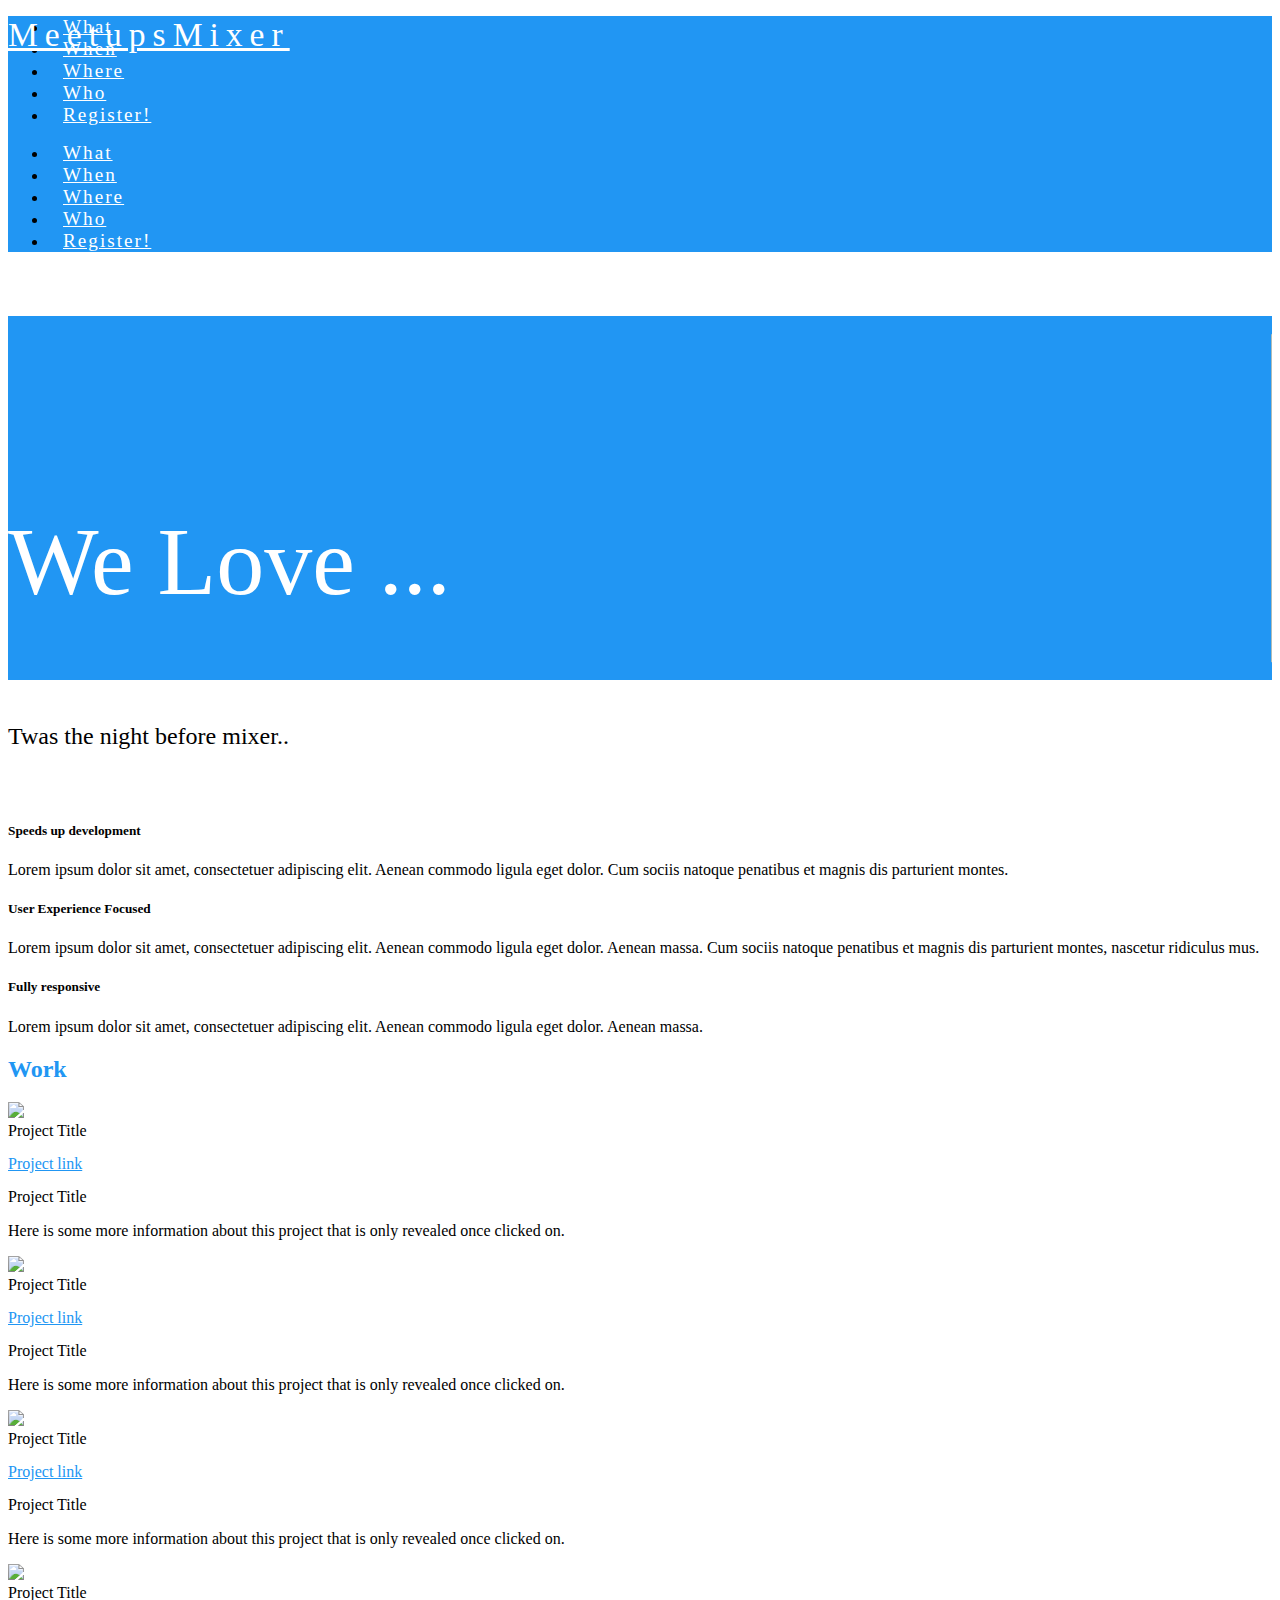
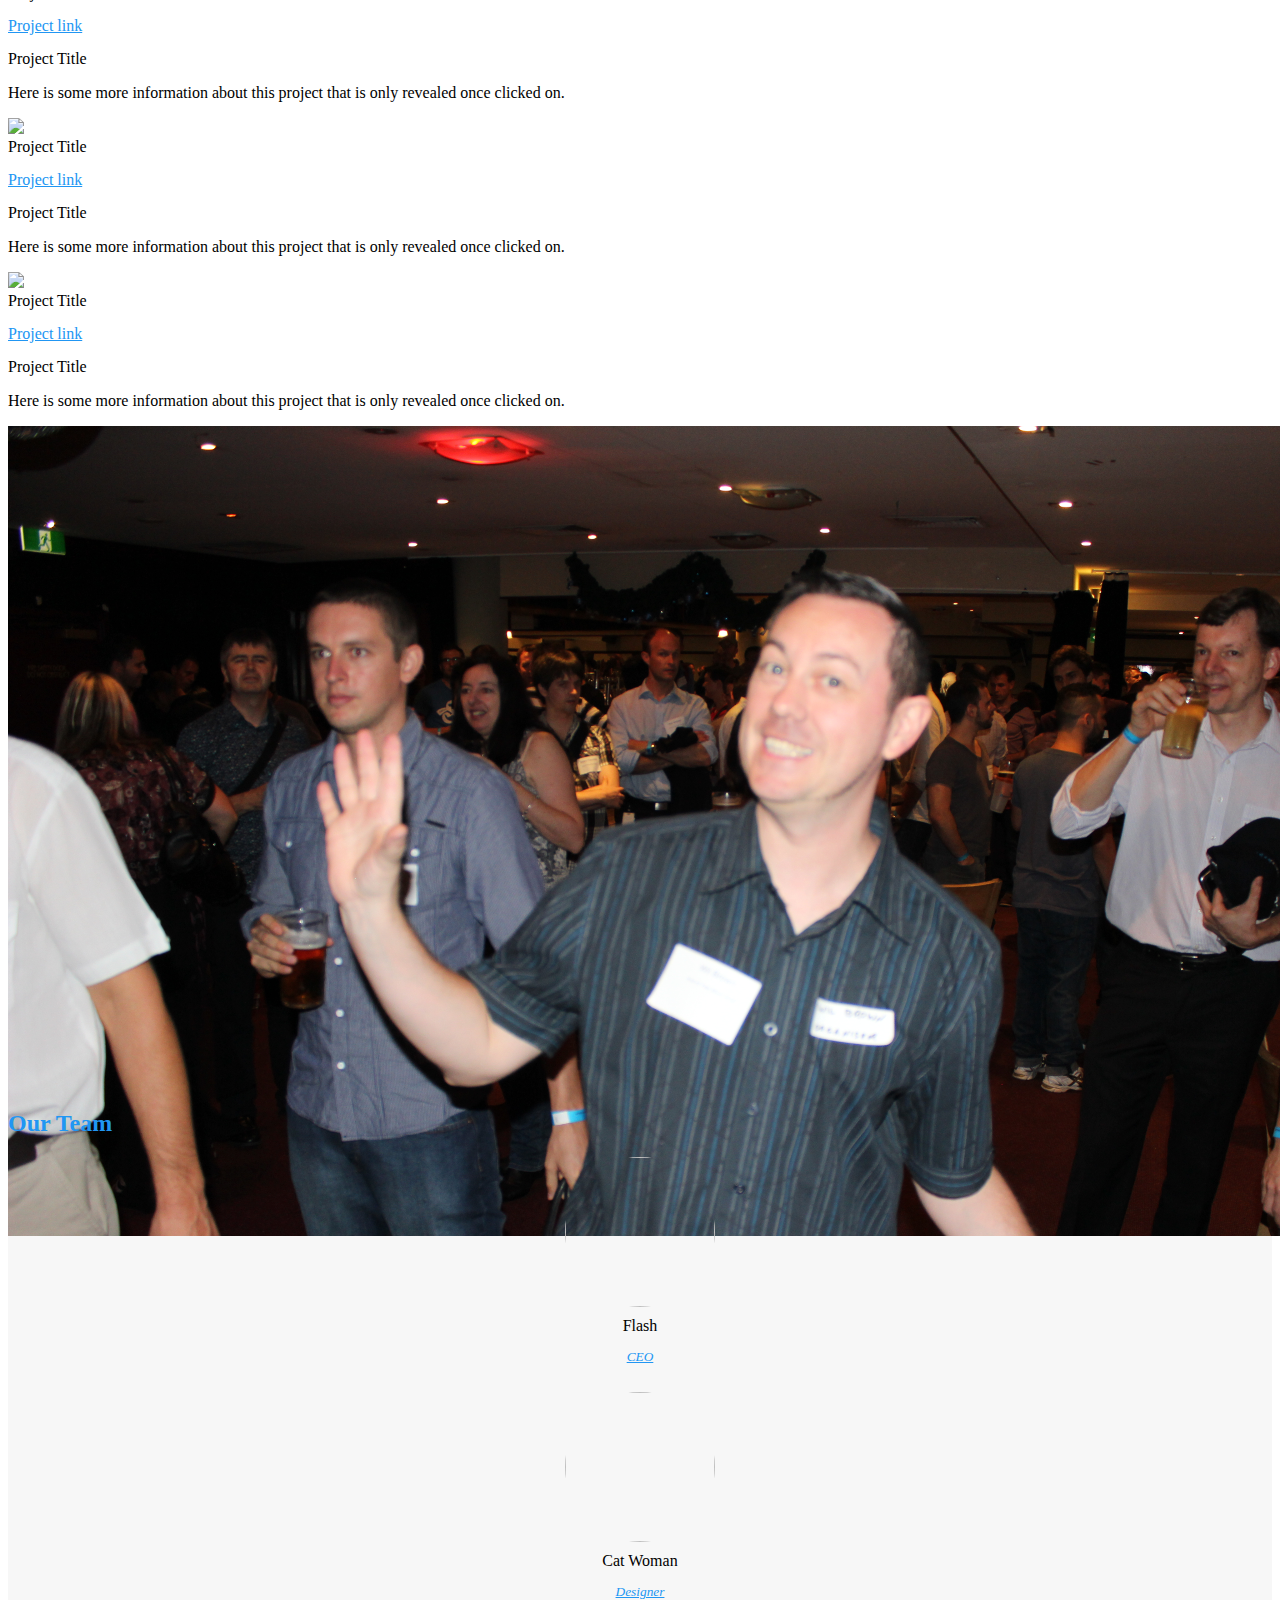
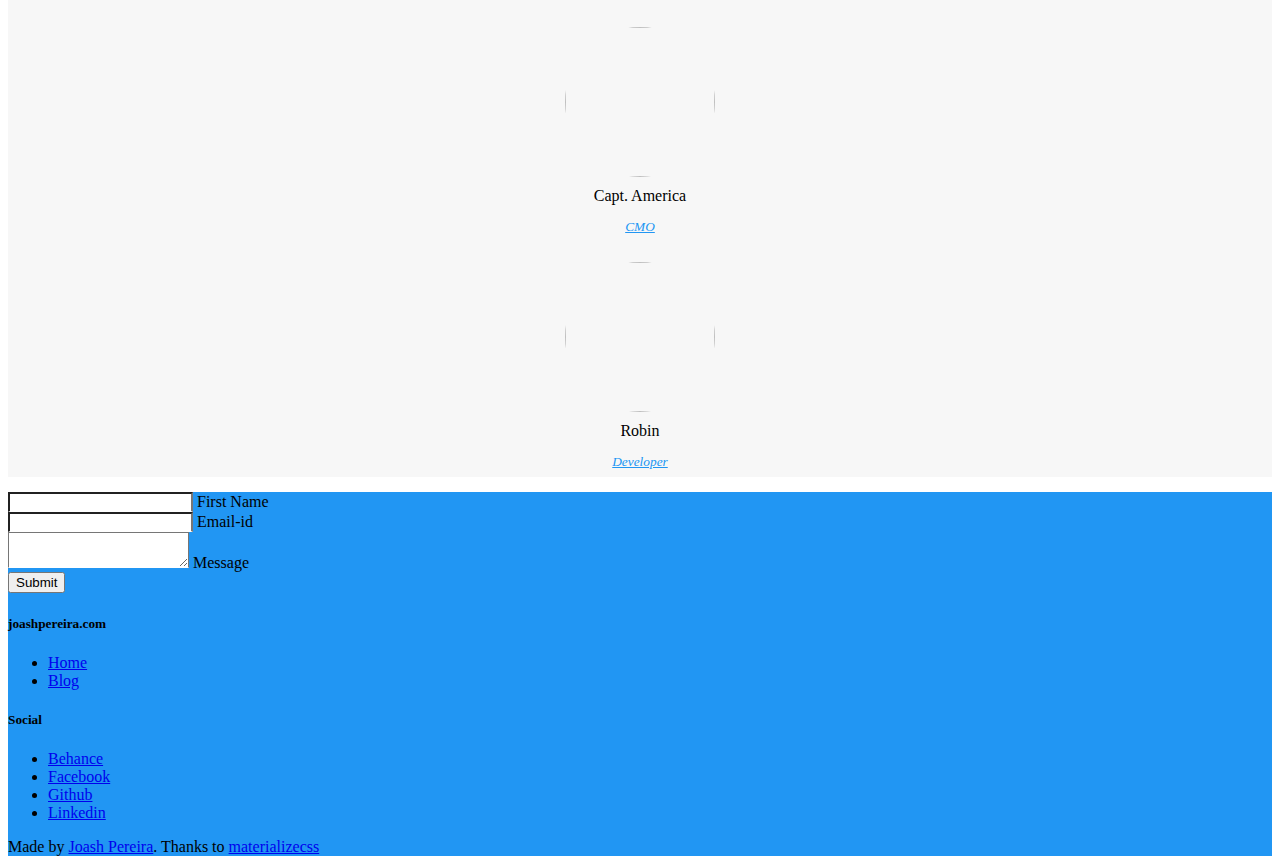
==== www/index.html @ ecb01c42 "hacked some styles and added wil's photo" ====
<!DOCTYPE html>
<html>
<head>
    <meta http-equiv="Content-Type" content="text/html; charset=UTF-8"/>
    <meta name="viewport" content="width=device-width, initial-scale=1, maximum-scale=1.0, user-scalable=no"/>
    <meta name="theme-color" content="#2196F3">
    <title>MeetupsMixer 2015</title>

    <!-- CSS  -->
    <link href="min/plugin-min.css" type="text/css" rel="stylesheet">
    <link href="min/custom-min.css" type="text/css" rel="stylesheet" >
    <link href="css/style.css" type="text/css" rel="stylesheet" >
</head>
<body id="top" class="scrollspy">

<!-- Pre Loader -->
<div id="loader-wrapper">
    <div id="loader"></div>

    <div class="loader-section section-left"></div>
    <div class="loader-section section-right"></div>

</div>

<!--Navigation-->
 <div class="navbar-fixed">
    <nav id="nav_f" class="default_color" role="navigation">
        <div class="container">
            <div class="nav-wrapper">
            <a href="#" id="logo-container" class="brand-logo">MeetupsMixer</a>
                <ul class="right hide-on-med-and-down">
                    <li><a href="#intro">What</a></li>
                    <li><a href="#work">When</a></li>
                    <li><a href="#work">Where</a></li>
                    <li><a href="#team">Who</a></li>
                    <li><a href="#contact">Register!</a></li>
                </ul>
                <ul id="nav-mobile" class="side-nav">
                  <li><a href="#intro">What</a></li>
                  <li><a href="#work">When</a></li>
                  <li><a href="#work">Where</a></li>
                  <li><a href="#team">Who</a></li>
                  <li><a href="#contact">Register!</a></li>
                </ul>
            <a href="#" data-activates="nav-mobile" class="button-collapse"><i class="mdi-navigation-menu"></i></a>
            </div>
        </div>
    </nav>
</div>

<!--Hero-->
<div class="section no-pad-bot" id="index-banner">
    <div class="container">
        <h1 class="text_h center header cd-headline letters type">
            <span>We Love</span>
            <span class="cd-words-wrapper waiting">
                <b class="is-visible">...</b>
                <b class="">meetups!</b>
            </span>
        </h1>
    </div>
</div>

<!--Intro and service-->
<div id="what" class="section scrollspy">
    <div class="container">
        <div class="row">
            <div  class="col s12">
                <h2 class="center header text_h2">Twas the night before mixer..</h2>
            </div>

            <div  class="col s12 m4 l4">
                <div class="center promo promo-example">
                    <i class="mdi-image-flash-on"></i>
                    <h5 class="promo-caption">Speeds up development</h5>
                    <p class="light center">Lorem ipsum dolor sit amet, consectetuer adipiscing elit. Aenean commodo ligula eget dolor. Cum sociis natoque penatibus et magnis dis parturient montes.</p>
                </div>
            </div>
            <div class="col s12 m4 l4">
                <div class="center promo promo-example">
                    <i class="mdi-social-group"></i>
                    <h5 class="promo-caption">User Experience Focused</h5>
                    <p class="light center">Lorem ipsum dolor sit amet, consectetuer adipiscing elit. Aenean commodo ligula eget dolor. Aenean massa. Cum sociis natoque penatibus et magnis dis parturient montes, nascetur ridiculus mus.</p>
                </div>
            </div>
            <div class="col s12 m4 l4">
                <div class="center promo promo-example">
                    <i class="mdi-hardware-desktop-windows"></i>
                    <h5 class="promo-caption">Fully responsive</h5>
                    <p class="light center">Lorem ipsum dolor sit amet, consectetuer adipiscing elit. Aenean commodo ligula eget dolor. Aenean massa.</p>
                </div>
            </div>
        </div>
    </div>
</div>

<!--Work-->
<div class="section scrollspy" id="when">
    <div class="container">
        <h2 class="header text_b">Work </h2>
        <div class="row">
            <div class="col s12 m4 l4">
                <div class="card">
                    <div class="card-image waves-effect waves-block waves-light">
                        <img class="activator" src="img/project1.jpg">
                    </div>
                    <div class="card-content">
                        <span class="card-title activator grey-text text-darken-4">Project Title <i class="mdi-navigation-more-vert right"></i></span>
                        <p><a href="#">Project link</a></p>
                    </div>
                    <div class="card-reveal">
                        <span class="card-title grey-text text-darken-4">Project Title <i class="mdi-navigation-close right"></i></span>
                        <p>Here is some more information about this project that is only revealed once clicked on.</p>
                    </div>
                </div>
            </div>
            <div class="col s12 m4 l4">
                <div class="card">
                    <div class="card-image waves-effect waves-block waves-light">
                        <img class="activator" src="img/project2.jpeg">
                    </div>
                    <div class="card-content">
                        <span class="card-title activator grey-text text-darken-4">Project Title <i class="mdi-navigation-more-vert right"></i></span>
                        <p><a href="#">Project link</a></p>
                    </div>
                    <div class="card-reveal">
                        <span class="card-title grey-text text-darken-4">Project Title <i class="mdi-navigation-close right"></i></span>
                        <p>Here is some more information about this project that is only revealed once clicked on.</p>
                    </div>
                </div>
            </div>
            <div class="col s12 m4 l4">
                <div class="card">
                    <div class="card-image waves-effect waves-block waves-light">
                        <img class="activator" src="img/project3.png">
                    </div>
                    <div class="card-content">
                        <span class="card-title activator grey-text text-darken-4">Project Title <i class="mdi-navigation-more-vert right"></i></span>
                        <p><a href="#">Project link</a></p>
                    </div>
                    <div class="card-reveal">
                        <span class="card-title grey-text text-darken-4">Project Title <i class="mdi-navigation-close right"></i></span>
                        <p>Here is some more information about this project that is only revealed once clicked on.</p>
                    </div>
                </div>
            </div>
            <div class="col s12 m4 l4">
                <div class="card">
                    <div class="card-image waves-effect waves-block waves-light">
                        <img class="activator" src="img/project4.jpg">
                    </div>
                    <div class="card-content">
                        <span class="card-title activator grey-text text-darken-4">Project Title <i class="mdi-navigation-more-vert right"></i></span>
                        <p><a href="#">Project link</a></p>
                    </div>
                    <div class="card-reveal">
                        <span class="card-title grey-text text-darken-4">Project Title <i class="mdi-navigation-close right"></i></span>
                        <p>Here is some more information about this project that is only revealed once clicked on.</p>
                    </div>
                </div>
            </div>
            <div class="col s12 m4 l4">
                <div class="card">
                    <div class="card-image waves-effect waves-block waves-light">
                        <img class="activator" src="img/project5.png">
                    </div>
                    <div class="card-content">
                        <span class="card-title activator grey-text text-darken-4">Project Title <i class="mdi-navigation-more-vert right"></i></span>
                        <p><a href="#">Project link</a></p>
                    </div>
                    <div class="card-reveal">
                        <span class="card-title grey-text text-darken-4">Project Title <i class="mdi-navigation-close right"></i></span>
                        <p>Here is some more information about this project that is only revealed once clicked on.</p>
                    </div>
                </div>
            </div>
            <div class="col s12 m4 l4">
                <div class="card">
                    <div class="card-image waves-effect waves-block waves-light">
                        <img class="activator" src="img/project6.jpeg">
                    </div>
                    <div class="card-content">
                        <span class="card-title activator grey-text text-darken-4">Project Title <i class="mdi-navigation-more-vert right"></i></span>
                        <p><a href="#">Project link</a></p>
                    </div>
                    <div class="card-reveal">
                        <span class="card-title grey-text text-darken-4">Project Title <i class="mdi-navigation-close right"></i></span>
                        <p>Here is some more information about this project that is only revealed once clicked on.</p>
                    </div>
                </div>
            </div>
        </div>
    </div>
</div>

<!--Parallax-->
<div class="parallax-container">
    <div class="parallax"><img src="img/mixer2014_wil.png"></div>
</div>

<div class="section scrollspy" id="where">


<!--Team-->
<div class="section scrollspy" id="team">
    <div class="container">
        <h2 class="header text_b"> Our Team </h2>
        <div class="row">
            <div class="col s12 m3">
                <div class="card card-avatar">
                    <div class="waves-effect waves-block waves-light">
                        <img class="activator" src="img/avatar1.png">
                    </div>
                    <div class="card-content">
                        <span class="card-title activator grey-text text-darken-4">Flash <br/>
                            <small><em><a class="red-text text-darken-1" href="#">CEO</a></em></small></span>
                        <p>
                            <a class="blue-text text-lighten-2" href="https://www.facebook.com/joash.c.pereira">
                                <i class="fa fa-facebook-square"></i>
                            </a>
                            <a class="blue-text text-lighten-2" href="https://twitter.com/im_joash">
                                <i class="fa fa-twitter-square"></i>
                            </a>
                            <a class="blue-text text-lighten-2" href="https://plus.google.com/u/0/+JoashPereira">
                                <i class="fa fa-google-plus-square"></i>
                            </a>
                            <a class="blue-text text-lighten-2" href="https://www.linkedin.com/in/joashp">
                                <i class="fa fa-linkedin-square"></i>
                            </a>
                        </p>
                    </div>
                </div>
            </div>
            <div class="col s12 m3">
                <div class="card card-avatar">
                    <div class="waves-effect waves-block waves-light">
                        <img class="activator" src="img/avatar2.png">
                    </div>
                    <div class="card-content">
                        <span class="card-title activator grey-text text-darken-4">Cat Woman<br/>
                            <small><em><a class="red-text text-darken-1" href="#">Designer</a></em></small>
                        </span>
                        <p>
                            <a class="blue-text text-lighten-2" href="https://www.facebook.com/joash.c.pereira">
                                <i class="fa fa-facebook-square"></i>
                            </a>
                            <a class="blue-text text-lighten-2" href="https://twitter.com/im_joash">
                                <i class="fa fa-twitter-square"></i>
                            </a>
                            <a class="blue-text text-lighten-2" href="https://plus.google.com/u/0/+JoashPereira">
                                <i class="fa fa-google-plus-square"></i>
                            </a>
                            <a class="blue-text text-lighten-2" href="https://www.linkedin.com/in/joashp">
                                <i class="fa fa-linkedin-square"></i>
                            </a>
                        </p>
                    </div>
                </div>
            </div>
            <div class="col s12 m3">
                <div class="card card-avatar">
                    <div class="waves-effect waves-block waves-light">
                        <img class="activator" src="img/avatar3.png">
                    </div>
                    <div class="card-content">
                        <span class="card-title activator grey-text text-darken-4">
                            Capt. America <br/>
                            <small><em><a class="red-text text-darken-1" href="#">CMO</a></em></small></span>
                        <p>
                            <a class="blue-text text-lighten-2" href="https://www.facebook.com/joash.c.pereira">
                                <i class="fa fa-facebook-square"></i>
                            </a>
                            <a class="blue-text text-lighten-2" href="https://twitter.com/im_joash">
                                <i class="fa fa-twitter-square"></i>
                            </a>
                            <a class="blue-text text-lighten-2" href="https://plus.google.com/u/0/+JoashPereira">
                                <i class="fa fa-google-plus-square"></i>
                            </a>
                            <a class="blue-text text-lighten-2" href="https://www.linkedin.com/in/joashp">
                                <i class="fa fa-linkedin-square"></i>
                            </a>
                        </p>
                    </div>
                </div>
            </div>
            <div class="col s12 m3">
                <div class="card card-avatar">
                    <div class="waves-effect waves-block waves-light">
                        <img class="activator" src="img/avatar4.png">
                    </div>
                    <div class="card-content">
                        <span class="card-title activator grey-text text-darken-4">Robin<br/>
                            <small><em><a class="red-text text-darken-1" href="#">Developer</a></em></small></span>
                        <p>
                            <a class="blue-text text-lighten-2" href="https://www.facebook.com/joash.c.pereira">
                                <i class="fa fa-facebook-square"></i>
                            </a>
                            <a class="blue-text text-lighten-2" href="https://twitter.com/im_joash">
                                <i class="fa fa-twitter-square"></i>
                            </a>
                            <a class="blue-text text-lighten-2" href="https://plus.google.com/u/0/+JoashPereira">
                                <i class="fa fa-google-plus-square"></i>
                            </a>
                            <a class="blue-text text-lighten-2" href="https://www.linkedin.com/in/joashp">
                                <i class="fa fa-linkedin-square"></i>
                            </a>
                        </p>
                    </div>
                </div>
            </div>
        </div>
    </div>
</div>

<!--Footer-->
<footer id="contact" class="page-footer default_color scrollspy">
    <div class="container">
        <div class="row">
            <div class="col l6 s12">
                <form class="col s12" action="contact.php" method="post">
                    <div class="row">
                        <div class="input-field col s6">
                            <i class="mdi-action-account-circle prefix white-text"></i>
                            <input id="icon_prefix" name="name" type="text" class="validate white-text">
                            <label for="icon_prefix" class="white-text">First Name</label>
                        </div>
                        <div class="input-field col s6">
                            <i class="mdi-communication-email prefix white-text"></i>
                            <input id="icon_email" name="email" type="email" class="validate white-text">
                            <label for="icon_email" class="white-text">Email-id</label>
                        </div>
                        <div class="input-field col s12">
                            <i class="mdi-editor-mode-edit prefix white-text"></i>
                            <textarea id="icon_prefix2" name="message" class="materialize-textarea white-text"></textarea>
                            <label for="icon_prefix2" class="white-text">Message</label>
                        </div>
                        <div class="col offset-s7 s5">
                            <button class="btn waves-effect waves-light red darken-1" type="submit">Submit
                                <i class="mdi-content-send right white-text"></i>
                            </button>
                        </div>
                    </div>
                </form>
            </div>
            <div class="col l3 s12">
                <h5 class="white-text">joashpereira.com</h5>
                <ul>
                    <li><a class="white-text" href="http://www.joashpereira.com/">Home</a></li>
                    <li><a class="white-text" href="http://www.joashpereira.com/blog">Blog</a></li>
                </ul>
            </div>
            <div class="col l3 s12">
                <h5 class="white-text">Social</h5>
                <ul>
                    <li>
                        <a class="white-text" href="https://www.behance.net/joashp">
                            <i class="small fa fa-behance-square white-text"></i> Behance
                        </a>
                    </li>
                    <li>
                        <a class="white-text" href="https://www.facebook.com/joash.c.pereira">
                            <i class="small fa fa-facebook-square white-text"></i> Facebook
                        </a>
                    </li>
                    <li>
                        <a class="white-text" href="https://github.com/joashp">
                            <i class="small fa fa-github-square white-text"></i> Github
                        </a>
                    </li>
                    <li>
                        <a class="white-text" href="https://www.linkedin.com/in/joashp">
                            <i class="small fa fa-linkedin-square white-text"></i> Linkedin
                        </a>
                    </li>
                </ul>
            </div>
        </div>
    </div>
    <div class="footer-copyright default_color">
        <div class="container">
            Made by <a class="white-text" href="http://joashpereira.com">Joash Pereira</a>. Thanks to <a class="white-text" href="http://materializecss.com/">materializecss</a>
        </div>
    </div>
</footer>


    <!--  Scripts-->
    <script src="min/plugin-min.js"></script>
    <script src="min/custom-min.js"></script>

    </body>
</html>
---- www/css/style.css ----
/* Custom Stylesheet */
/**
 *
 * Made By Joash Pereira
 * Thanks for MaterializeCSS.com
 */

.default_color{background-color: #2196F3 !important}

.default_color_text{color: #2196F3 !important}

.icon-block {
    padding: 0 15px;
}

#intro, #work, #team {padding-top: 4rem;}


#index-banner {
    min-height: 232px;
    max-height: 364px;
    position: relative;
    background-color: #2196F3;
}

#nav_f{
    box-shadow: none !important;
    -webkit-box-shadow:none !important;
}

.text_h {
    padding: 15% 0;
    font-size: 6.0em;
    font-weight: 100;
    color:white;
}

.brand-logo{
    position: absolute;
    color: #fff;
    display: inline-block;
    font-size: 2.1rem;
    font-style: normal;
    font-weight: 100;
    padding: 0;
    letter-spacing: 7px;
}

.text_h2 {font-weight: 100;margin-bottom: 4%; line-height: 4.5rem;}

.span_h2 {font-weight: 300;color: #2196F3;}

.text_b{color: #2196F3;}

.in{font-weight: 400 !important; font-style: normal !important;}

.promo i {
    color: #2196F3;
    font-size: 7rem;
    display: block;
}
.card-content a {color: #2196F3;}

.card-content a:hover {color: #2196F3;}

#work, #team{background: rgb(247, 247, 247);}

.text_pink{color:#EF9A9A;}

nav ul a {
    font-size: 1.2rem;
    color: #FFF;
    letter-spacing: 2px;
    display: block;
    font-weight: 300;
    padding: 0px 15px;
}

.cd-headline.type .cd-words-wrapper {
    vertical-align: top;
    overflow: hidden;
}

.cd-headline.type .cd-words-wrapper::after {
    /* vertical bar */
    content: '';
    position: absolute;
    right: 0;
    top: 50%;
    bottom: auto;
    -webkit-transform: translateY(-50%);
    -moz-transform: translateY(-50%);
    -ms-transform: translateY(-50%);
    -o-transform: translateY(-50%);
    transform: translateY(-50%);
    height: 90%;
    width: 1px;
    background-color: #aebcb9;
}

.cd-headline.type .cd-words-wrapper.waiting::after {
    -webkit-animation: cd-pulse 1s infinite;
    -moz-animation: cd-pulse 1s infinite;
    animation: cd-pulse 1s infinite;
}
.cd-headline.type .cd-words-wrapper.selected {
    background-color: #FFF;
}

.cd-headline.type .cd-words-wrapper.selected::after {
    visibility: hidden;
}

.cd-headline.type .cd-words-wrapper.selected b {
    color: #2196F3;
}

.cd-headline.type b {
    visibility: hidden;
}

.cd-headline.type b.is-visible {
    visibility: visible;
}

.cd-headline.type i {
    position: absolute;
    visibility: hidden;
}
.cd-headline.type i.in {
    position: relative;
    visibility: visible;
}

@-webkit-keyframes cd-pulse {
    0% {
        -webkit-transform: translateY(-50%) scale(1);
        opacity: 1;
    }
    40% {
        -webkit-transform: translateY(-50%) scale(0.9);
        opacity: 0;
    }
    100% {
        -webkit-transform: translateY(-50%) scale(0);
        opacity: 0;
    }
}
@-moz-keyframes cd-pulse {
    0% {
        -moz-transform: translateY(-50%) scale(1);
        opacity: 1;
    }
    40% {
        -moz-transform: translateY(-50%) scale(0.9);
        opacity: 0;
    }
    100% {
        -moz-transform: translateY(-50%) scale(0);
        opacity: 0;
    }
}

@keyframes cd-pulse {
    0% {
        -webkit-transform: translateY(-50%) scale(1);
        -moz-transform: translateY(-50%) scale(1);
        -ms-transform: translateY(-50%) scale(1);
        -o-transform: translateY(-50%) scale(1);
        transform: translateY(-50%) scale(1);
        opacity: 1;
    }
    40% {
        -webkit-transform: translateY(-50%) scale(0.9);
        -moz-transform: translateY(-50%) scale(0.9);
        -ms-transform: translateY(-50%) scale(0.9);
        -o-transform: translateY(-50%) scale(0.9);
        transform: translateY(-50%) scale(0.9);
        opacity: 0;
    }
    100% {
        -webkit-transform: translateY(-50%) scale(0);
        -moz-transform: translateY(-50%) scale(0);
        -ms-transform: translateY(-50%) scale(0);
        -o-transform: translateY(-50%) scale(0);
        transform: translateY(-50%) scale(0);
        opacity: 0;
    }
}


/* Preloader */
#preloader {
    position: fixed;
    top:0;
    left:0;
    right:0;
    bottom:0;
    background-color:#fff; /* change if the mask should have another color then white */
    z-index:1200; /* makes sure it stays on top */
}

#status {
    width:200px;
    height:200px;
    position:absolute;
    left:50%; /* centers the loading animation horizontally one the screen */
    top:50%; /* centers the loading animation vertically one the screen */
    background-image:url(../img/status.gif); /* path to your loading animation */
    background-repeat:no-repeat;
    background-position:center;
    margin:-100px 0 0 -100px; /* is width and height divided by two */
}

@media only screen and (max-width: 480px) {
    .text_h {
        padding: 4% 0;
        font-size: 5em;
        font-weight: 100;
        color: white;
    }
}

input, textarea {
    border-bottom: 1px solid #fff;
}

nav a.button-collapse {
    left: -25px;
}

.card-avatar .waves-effect {
    text-align: center;
    margin-top: 20px;
}

.card-avatar img {
    height: 150px;
    width: 150px;
    border-radius: 75px;
}

.card-avatar .card-content {
    text-align: center;
}

.card .card-content p {
    margin: 15px 0px;
}

.card-avatar .card-content i {
   font-size: 1.5rem;
}

.card-avatar .card-content .card-title {
    line-height: 30px !important;
}

.parallax-container {
    max-height: 600px;
}

footer.page-footer {
    margin-top: 0px !important;
}
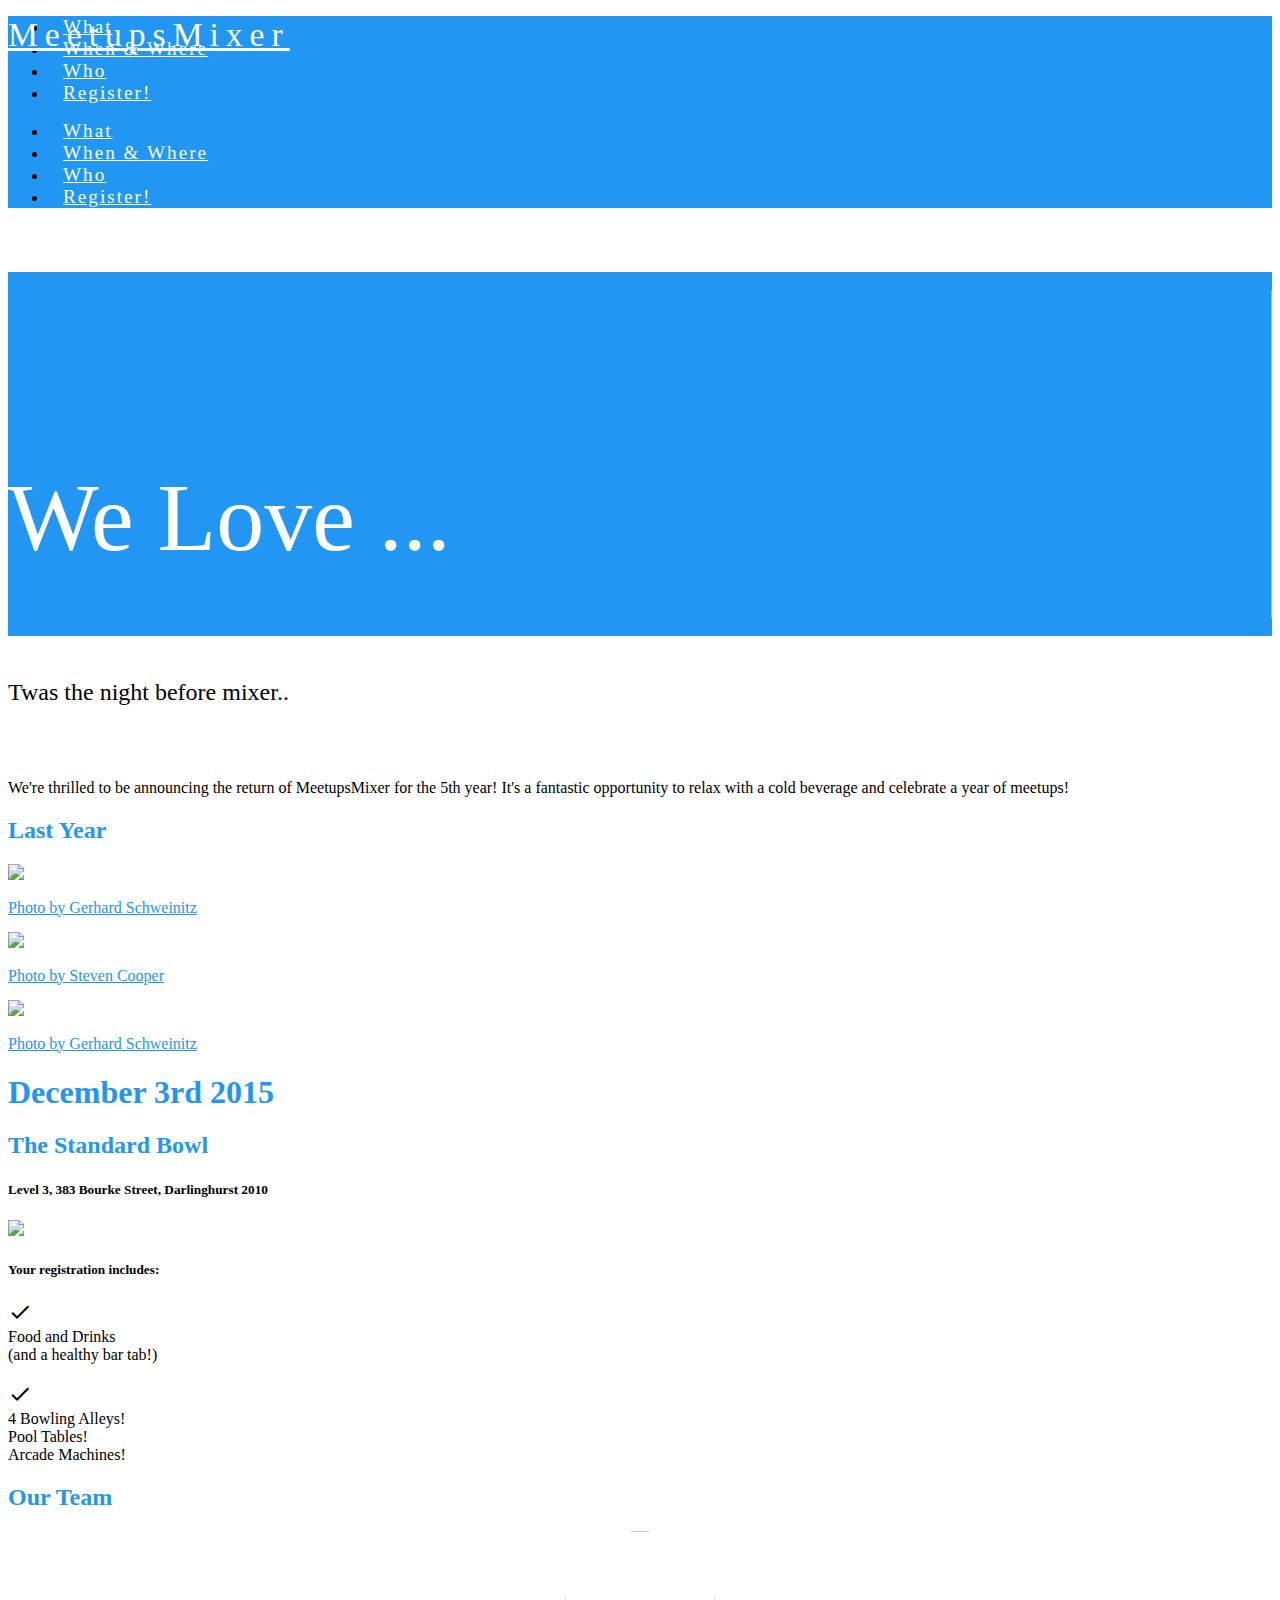
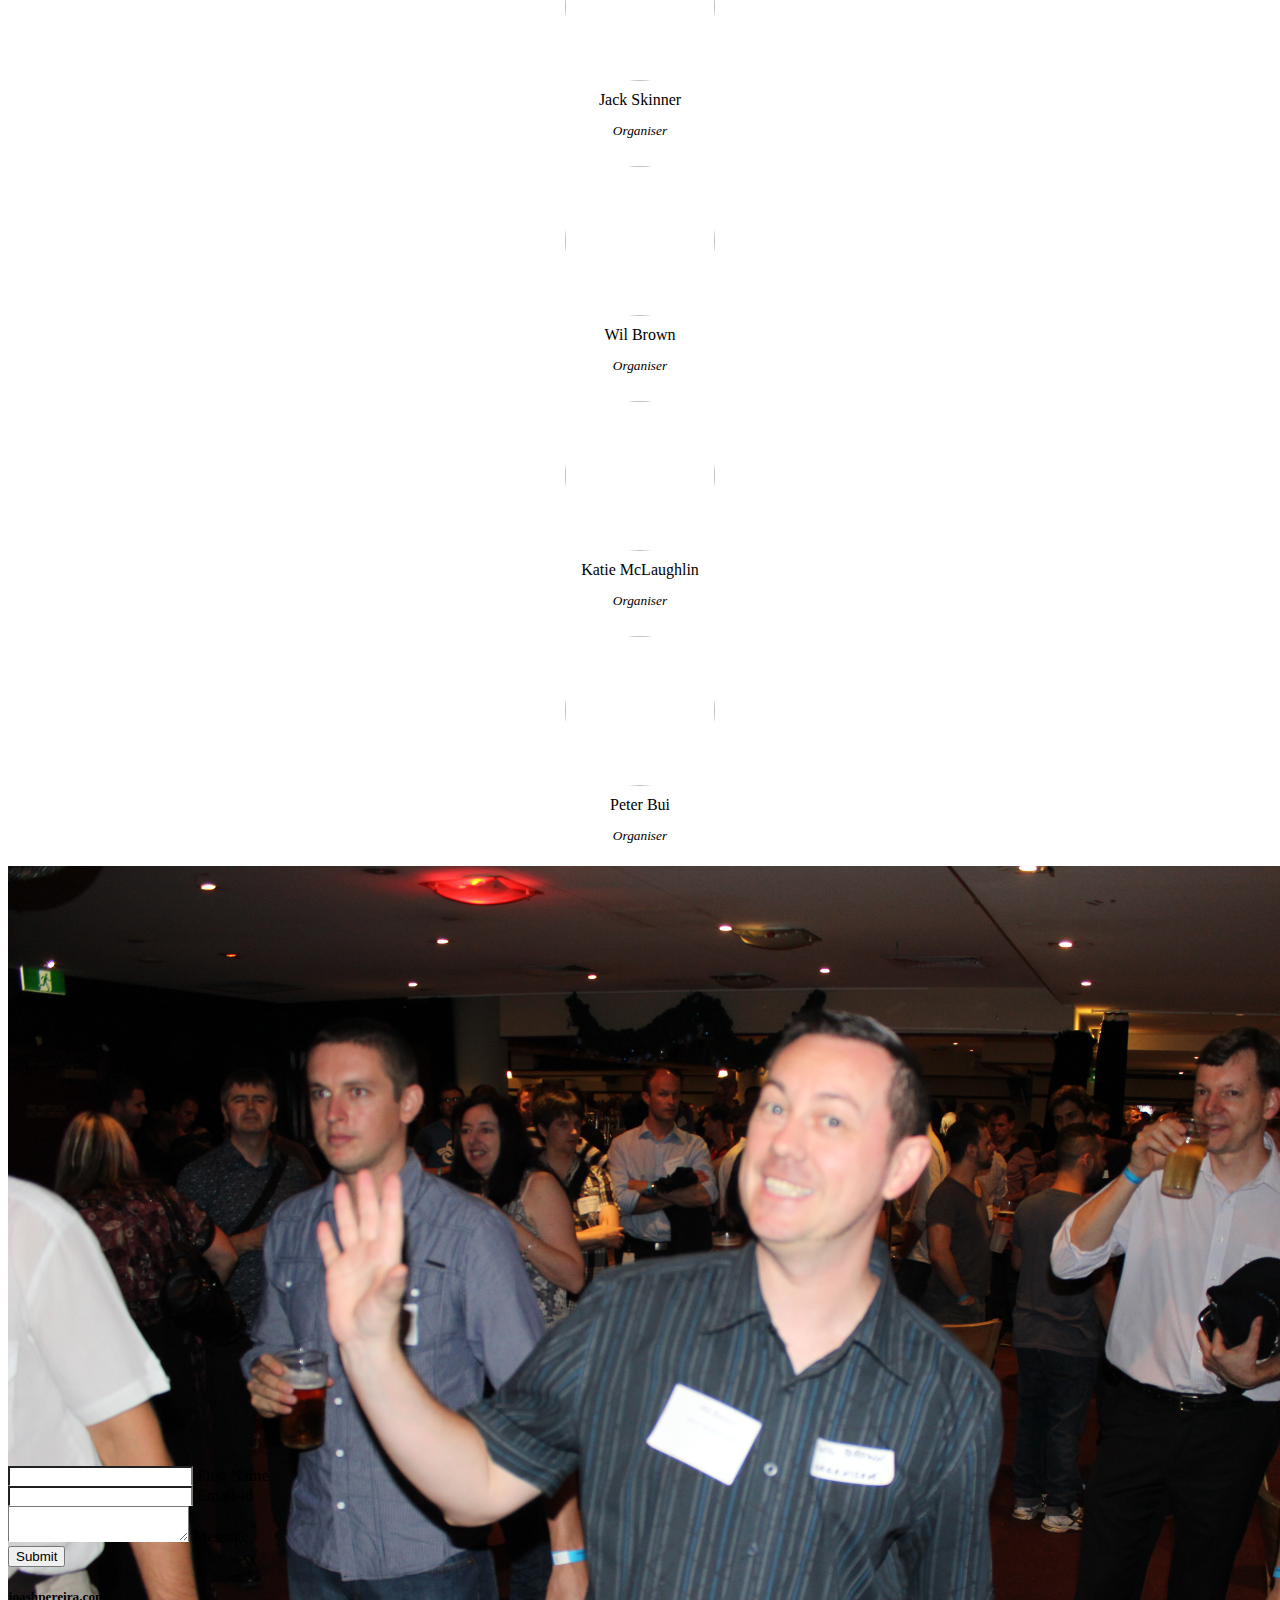
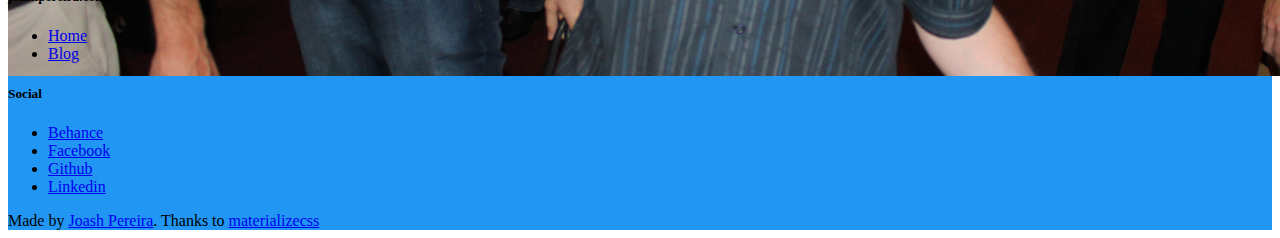
==== commit 4848df4b: "Fixed spelling" ====
--- a/www/index.html
+++ b/www/index.html
@@ -10,6 +10,8 @@
     <link href="min/plugin-min.css" type="text/css" rel="stylesheet">
     <link href="min/custom-min.css" type="text/css" rel="stylesheet" >
     <link href="css/style.css" type="text/css" rel="stylesheet" >
+    <link href="https://fonts.googleapis.com/icon?family=Material+Icons" rel="stylesheet">
+
 </head>
 <body id="top" class="scrollspy">
 
@@ -29,18 +31,16 @@
             <div class="nav-wrapper">
             <a href="#" id="logo-container" class="brand-logo">MeetupsMixer</a>
                 <ul class="right hide-on-med-and-down">
-                    <li><a href="#intro">What</a></li>
-                    <li><a href="#work">When</a></li>
-                    <li><a href="#work">Where</a></li>
-                    <li><a href="#team">Who</a></li>
-                    <li><a href="#contact">Register!</a></li>
+                    <li><a href="#what">What</a></li>
+                    <li><a href="#whenwhere">When &amp; Where</a></li>
+                    <li><a href="#who">Who</a></li>
+                    <li><a href="#register">Register!</a></li>
                 </ul>
                 <ul id="nav-mobile" class="side-nav">
-                  <li><a href="#intro">What</a></li>
-                  <li><a href="#work">When</a></li>
-                  <li><a href="#work">Where</a></li>
-                  <li><a href="#team">Who</a></li>
-                  <li><a href="#contact">Register!</a></li>
+                  <li><a href="#what">What</a></li>
+                  <li><a href="#whenwhere">When &amp; Where</a></li>
+                  <li><a href="#who">Who</a></li>
+                  <li><a href="#register">Register!</a></li>
                 </ul>
             <a href="#" data-activates="nav-mobile" class="button-collapse"><i class="mdi-navigation-menu"></i></a>
             </div>
@@ -69,241 +69,188 @@
                 <h2 class="center header text_h2">Twas the night before mixer..</h2>
             </div>
 
-            <div  class="col s12 m4 l4">
-                <div class="center promo promo-example">
-                    <i class="mdi-image-flash-on"></i>
-                    <h5 class="promo-caption">Speeds up development</h5>
-                    <p class="light center">Lorem ipsum dolor sit amet, consectetuer adipiscing elit. Aenean commodo ligula eget dolor. Cum sociis natoque penatibus et magnis dis parturient montes.</p>
-                </div>
-            </div>
-            <div class="col s12 m4 l4">
-                <div class="center promo promo-example">
-                    <i class="mdi-social-group"></i>
-                    <h5 class="promo-caption">User Experience Focused</h5>
-                    <p class="light center">Lorem ipsum dolor sit amet, consectetuer adipiscing elit. Aenean commodo ligula eget dolor. Aenean massa. Cum sociis natoque penatibus et magnis dis parturient montes, nascetur ridiculus mus.</p>
-                </div>
-            </div>
-            <div class="col s12 m4 l4">
-                <div class="center promo promo-example">
-                    <i class="mdi-hardware-desktop-windows"></i>
-                    <h5 class="promo-caption">Fully responsive</h5>
-                    <p class="light center">Lorem ipsum dolor sit amet, consectetuer adipiscing elit. Aenean commodo ligula eget dolor. Aenean massa.</p>
-                </div>
-            </div>
-        </div>
-    </div>
-</div>
-
-<!--Work-->
-<div class="section scrollspy" id="when">
-    <div class="container">
-        <h2 class="header text_b">Work </h2>
-        <div class="row">
+            <div  class="col s12">
+                <p class="light center large">We're thrilled to be announcing the return of MeetupsMixer for the 5th year! It's a fantastic opportunity to relax with a cold beverage and celebrate a year of meetups!</p>
+            </div>
+          </div>
+
+          <div class="row">
+            <h2 class="header text_b">Last Year</h2>
             <div class="col s12 m4 l4">
                 <div class="card">
                     <div class="card-image waves-effect waves-block waves-light">
-                        <img class="activator" src="img/project1.jpg">
-                    </div>
-                    <div class="card-content">
-                        <span class="card-title activator grey-text text-darken-4">Project Title <i class="mdi-navigation-more-vert right"></i></span>
-                        <p><a href="#">Project link</a></p>
-                    </div>
-                    <div class="card-reveal">
-                        <span class="card-title grey-text text-darken-4">Project Title <i class="mdi-navigation-close right"></i></span>
-                        <p>Here is some more information about this project that is only revealed once clicked on.</p>
+                        <img class="activator" src="img/mixer14_1.jpg">
+                    </div>
+                    <div class="card-content">
+                        <p><a href="https://www.facebook.com/media/set/?set=a.725443364241618.1073741839.408655922587032&type=1" target="_blank">Photo by Gerhard Schweinitz</a></p>
                     </div>
                 </div>
             </div>
             <div class="col s12 m4 l4">
                 <div class="card">
                     <div class="card-image waves-effect waves-block waves-light">
-                        <img class="activator" src="img/project2.jpeg">
-                    </div>
-                    <div class="card-content">
-                        <span class="card-title activator grey-text text-darken-4">Project Title <i class="mdi-navigation-more-vert right"></i></span>
-                        <p><a href="#">Project link</a></p>
-                    </div>
-                    <div class="card-reveal">
-                        <span class="card-title grey-text text-darken-4">Project Title <i class="mdi-navigation-close right"></i></span>
-                        <p>Here is some more information about this project that is only revealed once clicked on.</p>
-                    </div>
-                </div>
-            </div>
+                        <img class="activator" src="img/mixer14_2.jpg">
+                    </div>
+                    <div class="card-content">
+                        <p><a href="https://www.flickr.com/photos/126856963@N05/15849331589/" target="_blank">Photo by Steven Cooper</a></p>
+                    </div>
+                </div>
+            </div>
+
             <div class="col s12 m4 l4">
                 <div class="card">
                     <div class="card-image waves-effect waves-block waves-light">
-                        <img class="activator" src="img/project3.png">
-                    </div>
-                    <div class="card-content">
-                        <span class="card-title activator grey-text text-darken-4">Project Title <i class="mdi-navigation-more-vert right"></i></span>
-                        <p><a href="#">Project link</a></p>
-                    </div>
-                    <div class="card-reveal">
-                        <span class="card-title grey-text text-darken-4">Project Title <i class="mdi-navigation-close right"></i></span>
-                        <p>Here is some more information about this project that is only revealed once clicked on.</p>
-                    </div>
-                </div>
-            </div>
-            <div class="col s12 m4 l4">
-                <div class="card">
-                    <div class="card-image waves-effect waves-block waves-light">
-                        <img class="activator" src="img/project4.jpg">
-                    </div>
-                    <div class="card-content">
-                        <span class="card-title activator grey-text text-darken-4">Project Title <i class="mdi-navigation-more-vert right"></i></span>
-                        <p><a href="#">Project link</a></p>
-                    </div>
-                    <div class="card-reveal">
-                        <span class="card-title grey-text text-darken-4">Project Title <i class="mdi-navigation-close right"></i></span>
-                        <p>Here is some more information about this project that is only revealed once clicked on.</p>
-                    </div>
-                </div>
-            </div>
-            <div class="col s12 m4 l4">
-                <div class="card">
-                    <div class="card-image waves-effect waves-block waves-light">
-                        <img class="activator" src="img/project5.png">
-                    </div>
-                    <div class="card-content">
-                        <span class="card-title activator grey-text text-darken-4">Project Title <i class="mdi-navigation-more-vert right"></i></span>
-                        <p><a href="#">Project link</a></p>
-                    </div>
-                    <div class="card-reveal">
-                        <span class="card-title grey-text text-darken-4">Project Title <i class="mdi-navigation-close right"></i></span>
-                        <p>Here is some more information about this project that is only revealed once clicked on.</p>
-                    </div>
-                </div>
-            </div>
-            <div class="col s12 m4 l4">
-                <div class="card">
-                    <div class="card-image waves-effect waves-block waves-light">
-                        <img class="activator" src="img/project6.jpeg">
-                    </div>
-                    <div class="card-content">
-                        <span class="card-title activator grey-text text-darken-4">Project Title <i class="mdi-navigation-more-vert right"></i></span>
-                        <p><a href="#">Project link</a></p>
-                    </div>
-                    <div class="card-reveal">
-                        <span class="card-title grey-text text-darken-4">Project Title <i class="mdi-navigation-close right"></i></span>
-                        <p>Here is some more information about this project that is only revealed once clicked on.</p>
-                    </div>
-                </div>
-            </div>
-        </div>
-    </div>
-</div>
-
-<!--Parallax-->
-<div class="parallax-container">
-    <div class="parallax"><img src="img/mixer2014_wil.png"></div>
-</div>
+                        <img class="activator" src="img/mixer14_3.jpg">
+                    </div>
+                    <div class="card-content">
+                        <p><a href="https://www.facebook.com/media/set/?set=a.725443364241618.1073741839.408655922587032&type=1" target="_blank">Photo by Gerhard Schweinitz</a></p>
+                    </div>
+                </div>
+            </div>
+
+        </div>
+    </div>
+</div>
+
+
+<div class="section scrollspy" id="when">
+    <div class="container">
+        <a id="whenwhere"><h1 class="header text_b">December 3rd 2015</h1></a>
+    </div>
+</div>
+
 
 <div class="section scrollspy" id="where">
+    <div class="container">
+        <h2 class="header text_b">The Standard Bowl</h2>
+        <h5>Level 3, 383 Bourke Street, Darlinghurst 2010</h5>
+        <div class="col s12 m4 l4">
+            <div class="card">
+                <div class="card-image waves-effect waves-block waves-light">
+                    <img class="" src="img/standardbowl.jpg">
+                </div>
+            </div>
+        </div>
+    </div>
+</div>
+
+<div class="container">
+  <div class="divider"></div>
+</div>
+<div class="container">
+  <h5>Your registration includes:</h5>
+  <div class="row">
+    <div class="col s6">
+      <div class="card-panel grey lighten-5 z-depth-1">
+        <div class="row valign-wrapper">
+          <div class="col s4">
+            <i class="material-icons left circle medium">done</i>
+          </div>
+          <div class="col s8">
+            <span class="black-text">
+              Food and Drinks
+              <br>
+              (and a healthy bar tab!)
+              <br>
+              <br>
+            </span>
+          </div>
+        </div>
+      </div>
+    </div>
+    <div class="col s6">
+      <div class="card-panel grey lighten-5 z-depth-1">
+        <div class="row valign-wrapper">
+          <div class="col s4">
+            <i class="material-icons left circle medium">done</i>
+          </div>
+          <div class="col s8">
+            <span class="black-text">
+              4 Bowling Alleys!
+              <br>
+              Pool Tables!
+              <br>
+              Arcade Machines!
+            </span>
+          </div>
+        </div>
+      </div>
+    </div>
+  </div>
+</div>
 
 
 <!--Team-->
-<div class="section scrollspy" id="team">
+<div class="section scrollspy" id="who">
     <div class="container">
         <h2 class="header text_b"> Our Team </h2>
         <div class="row">
             <div class="col s12 m3">
                 <div class="card card-avatar">
                     <div class="waves-effect waves-block waves-light">
-                        <img class="activator" src="img/avatar1.png">
-                    </div>
-                    <div class="card-content">
-                        <span class="card-title activator grey-text text-darken-4">Flash <br/>
-                            <small><em><a class="red-text text-darken-1" href="#">CEO</a></em></small></span>
+                        <img class="activator" src="img/avatar2.png">
+                    </div>
+                    <div class="card-content">
+                        <span class="card-title activator grey-text text-darken-4">Jack Skinner<br/>
+                            <small><em class="red-text text-darken-1">Organiser  </em></small></span>
                         <p>
-                            <a class="blue-text text-lighten-2" href="https://www.facebook.com/joash.c.pereira">
-                                <i class="fa fa-facebook-square"></i>
-                            </a>
-                            <a class="blue-text text-lighten-2" href="https://twitter.com/im_joash">
+                            <a class="blue-text text-lighten-2" href="https://twitter.com/developerjack" target="_blank">
                                 <i class="fa fa-twitter-square"></i>
                             </a>
-                            <a class="blue-text text-lighten-2" href="https://plus.google.com/u/0/+JoashPereira">
-                                <i class="fa fa-google-plus-square"></i>
-                            </a>
-                            <a class="blue-text text-lighten-2" href="https://www.linkedin.com/in/joashp">
+                            <a class="blue-text text-lighten-2" href="https://www.linkedin.com/in/developerjack" target="_blank">
                                 <i class="fa fa-linkedin-square"></i>
                             </a>
                         </p>
                     </div>
                 </div>
             </div>
+
             <div class="col s12 m3">
                 <div class="card card-avatar">
                     <div class="waves-effect waves-block waves-light">
-                        <img class="activator" src="img/avatar2.png">
-                    </div>
-                    <div class="card-content">
-                        <span class="card-title activator grey-text text-darken-4">Cat Woman<br/>
-                            <small><em><a class="red-text text-darken-1" href="#">Designer</a></em></small>
-                        </span>
+                        <img class="activator" src="img/avatar1.png">
+                    </div>
+                    <div class="card-content">
+                        <span class="card-title activator grey-text text-darken-4">Wil Brown<br/>
+                            <small><em class="red-text text-darken-1">Organiser</em></small></span>
                         <p>
-                            <a class="blue-text text-lighten-2" href="https://www.facebook.com/joash.c.pereira">
-                                <i class="fa fa-facebook-square"></i>
-                            </a>
-                            <a class="blue-text text-lighten-2" href="https://twitter.com/im_joash">
+                            <a class="blue-text text-lighten-2" href="https://twitter.com/limecanvaswil" target="_blank">
                                 <i class="fa fa-twitter-square"></i>
                             </a>
-                            <a class="blue-text text-lighten-2" href="https://plus.google.com/u/0/+JoashPereira">
-                                <i class="fa fa-google-plus-square"></i>
-                            </a>
-                            <a class="blue-text text-lighten-2" href="https://www.linkedin.com/in/joashp">
-                                <i class="fa fa-linkedin-square"></i>
-                            </a>
                         </p>
                     </div>
                 </div>
             </div>
+
             <div class="col s12 m3">
                 <div class="card card-avatar">
                     <div class="waves-effect waves-block waves-light">
                         <img class="activator" src="img/avatar3.png">
                     </div>
                     <div class="card-content">
-                        <span class="card-title activator grey-text text-darken-4">
-                            Capt. America <br/>
-                            <small><em><a class="red-text text-darken-1" href="#">CMO</a></em></small></span>
+                        <span class="card-title activator grey-text text-darken-4">Katie McLaughlin<br/>
+                            <small><em class="red-text text-darken-1">Organiser</em></small></span>
                         <p>
-                            <a class="blue-text text-lighten-2" href="https://www.facebook.com/joash.c.pereira">
-                                <i class="fa fa-facebook-square"></i>
-                            </a>
-                            <a class="blue-text text-lighten-2" href="https://twitter.com/im_joash">
+                            <a class="blue-text text-lighten-2" href="https://twitter.com/glasnt" target="_blank">
                                 <i class="fa fa-twitter-square"></i>
                             </a>
-                            <a class="blue-text text-lighten-2" href="https://plus.google.com/u/0/+JoashPereira">
-                                <i class="fa fa-google-plus-square"></i>
-                            </a>
-                            <a class="blue-text text-lighten-2" href="https://www.linkedin.com/in/joashp">
-                                <i class="fa fa-linkedin-square"></i>
-                            </a>
                         </p>
                     </div>
                 </div>
             </div>
+
             <div class="col s12 m3">
                 <div class="card card-avatar">
                     <div class="waves-effect waves-block waves-light">
                         <img class="activator" src="img/avatar4.png">
                     </div>
                     <div class="card-content">
-                        <span class="card-title activator grey-text text-darken-4">Robin<br/>
-                            <small><em><a class="red-text text-darken-1" href="#">Developer</a></em></small></span>
+                        <span class="card-title activator grey-text text-darken-4">Peter Bui<br/>
+                            <small><em class="red-text text-darken-1">Organiser</em></small></span>
                         <p>
-                            <a class="blue-text text-lighten-2" href="https://www.facebook.com/joash.c.pereira">
-                                <i class="fa fa-facebook-square"></i>
-                            </a>
-                            <a class="blue-text text-lighten-2" href="https://twitter.com/im_joash">
+                            <a class="blue-text text-lighten-2" href="https://twitter.com/pbwebdev" target="_blank">
                                 <i class="fa fa-twitter-square"></i>
                             </a>
-                            <a class="blue-text text-lighten-2" href="https://plus.google.com/u/0/+JoashPereira">
-                                <i class="fa fa-google-plus-square"></i>
-                            </a>
-                            <a class="blue-text text-lighten-2" href="https://www.linkedin.com/in/joashp">
-                                <i class="fa fa-linkedin-square"></i>
-                            </a>
                         </p>
                     </div>
                 </div>
@@ -311,6 +258,13 @@
         </div>
     </div>
 </div>
+
+<!--Parallax-->
+<div class="parallax-container">
+    <div class="parallax"><img src="img/mixer2014_wil.png"></div>
+</div>
+
+
 
 <!--Footer-->
 <footer id="contact" class="page-footer default_color scrollspy">
